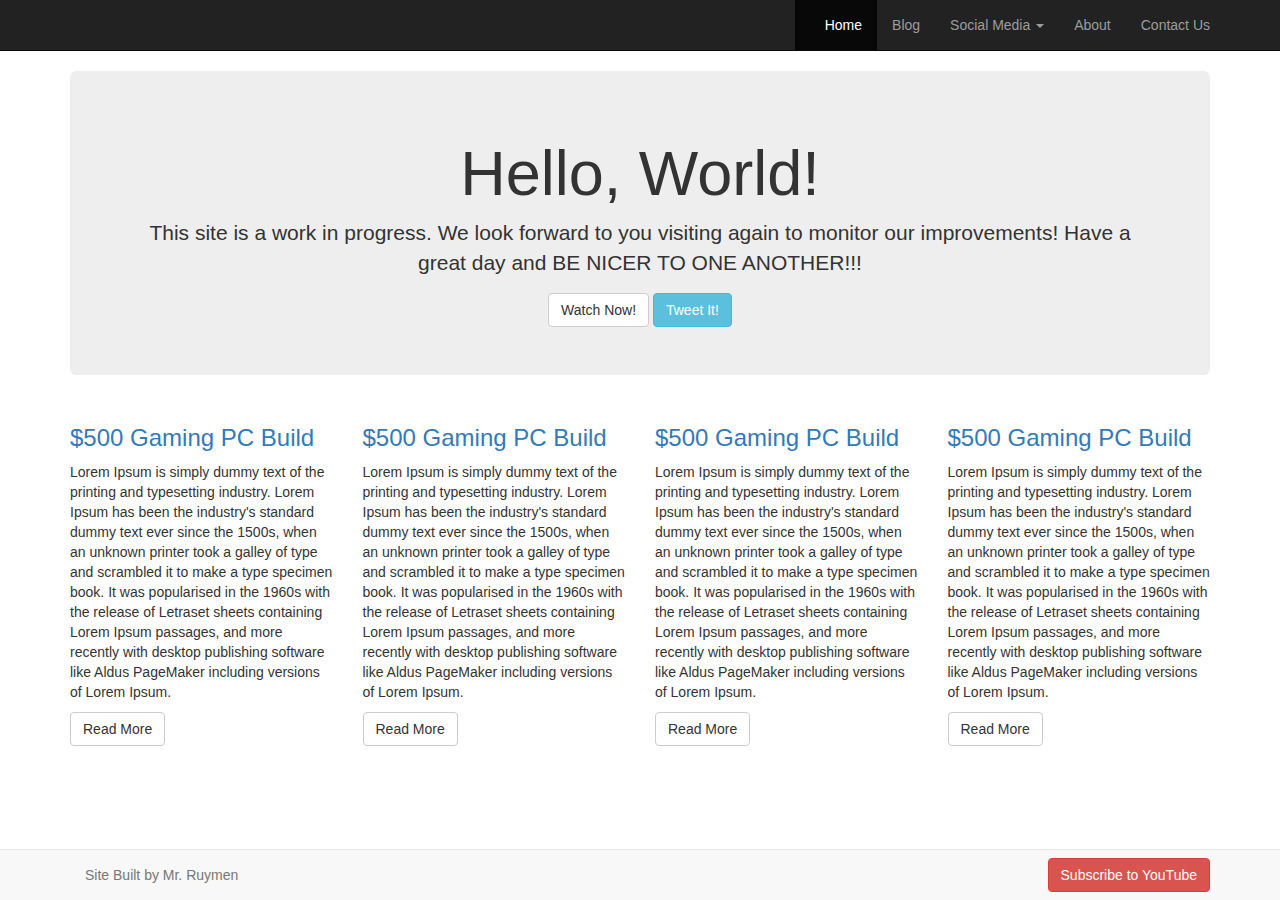
==== index.html @ cfa98581 "original upload" ====
<!DOCTYPE html>
<html lang="en">
   <head>
      <meta charset="utf-8">
      <meta http-equiv="X-UA-Compatible" content="IE=edge">
      <meta name="viewport" content="width=device-width, initial-scale=1">
      <title>Bootstrap 101 Template</title>
      <link href="css/bootstrap.min.css" rel="stylesheet">
      <link href = "css/styles.css" rel = "stylesheet">
   </head>
   <body>
      <div class = "navbar navbar-inverse navbar-static-top">
            <div class = "container">
                  <a href = "#" class ="navbar-brand"eduCREATE</a>

                  <button class = "navbar-toggle" data-toggle = "collapse" data-target = ".navHeaderCollapse">
                     <span class = "icon-bar"></span>
                     <span class = "icon-bar"></span>
                     <span class = "icon-bar"></span>
                  </button>

                  <div class = "collapse navbar-collapse navHeaderCollapse">

                        <ul class = "nav navbar-nav navbar-right">
                           
                              <li class = "active"><a href="#">Home</a></li>
                              <li><a href="#">Blog</a></li>
                              <li class = "dropdown">
                                    <a href="#" class = "dropdown-toggle" data-toggle = "dropdown">Social Media <b class ="caret"></b></a>

                                       <ul class = "dropdown-menu">
                                          <li><a href="#">Twitter</a></li>
                                          <li><a href="#">Facebook</a></li>
                                          <li><a href="#">Google+</a></li>
                                          <li><a href="#">Instagram</a></li>

                                       </ul>
                              </li>
                              <li><a href="#">About</a></li>
                              <li><a href="#contact" data-toggle = "modal">Contact Us</a></li>

                              

                        </ul>
                     
                  </div>


            </div>
     </div>
 
     <div class = "container">
        
         <div class = "jumbotron text-center">
            
            <h1>Hello, World!</h1>
               
               <p>This site is a work in progress.  We look forward to you visiting again to monitor our improvements!  Have a great day and BE NICER TO ONE ANOTHER!!!</p>

               <a class = "btn btn-default">Watch Now!</a>
               <a class = "btn btn-info">Tweet It!</a>

         </div>

     </div>

     <div class = "container">
        
         <div class = "row">

            <div class = "col-md-3">

               <h3><a href="#">$500 Gaming PC Build</a></h3>
               <p>Lorem Ipsum is simply dummy text of the printing and typesetting industry. Lorem Ipsum has been the industry's standard dummy text ever since the 1500s, when an unknown printer took a galley of type and scrambled it to make a type specimen book. It was popularised in the 1960s with the release of Letraset sheets containing Lorem Ipsum passages, and more recently with desktop publishing software like Aldus PageMaker including versions of Lorem Ipsum.</p>
               <a href="#" class = "btn btn-default">Read More</a>

            </div>
      

            <div class = "col-md-3">

               <h3><a href="#">$500 Gaming PC Build</a></h3>
               <p>Lorem Ipsum is simply dummy text of the printing and typesetting industry. Lorem Ipsum has been the industry's standard dummy text ever since the 1500s, when an unknown printer took a galley of type and scrambled it to make a type specimen book. It was popularised in the 1960s with the release of Letraset sheets containing Lorem Ipsum passages, and more recently with desktop publishing software like Aldus PageMaker including versions of Lorem Ipsum.</p>
               <a href="#" class = "btn btn-default">Read More</a>

            </div>
       


            <div class = "col-md-3">

               <h3><a href="#">$500 Gaming PC Build</a></h3>
               <p>Lorem Ipsum is simply dummy text of the printing and typesetting industry. Lorem Ipsum has been the industry's standard dummy text ever since the 1500s, when an unknown printer took a galley of type and scrambled it to make a type specimen book. It was popularised in the 1960s with the release of Letraset sheets containing Lorem Ipsum passages, and more recently with desktop publishing software like Aldus PageMaker including versions of Lorem Ipsum.</p>
               <a href="#" class = "btn btn-default">Read More</a>

            </div>
         

            <div class = "col-md-3">

               <h3><a href="#">$500 Gaming PC Build</a></h3>
               <p>Lorem Ipsum is simply dummy text of the printing and typesetting industry. Lorem Ipsum has been the industry's standard dummy text ever since the 1500s, when an unknown printer took a galley of type and scrambled it to make a type specimen book. It was popularised in the 1960s with the release of Letraset sheets containing Lorem Ipsum passages, and more recently with desktop publishing software like Aldus PageMaker including versions of Lorem Ipsum.</p>
               <a href="#" class = "btn btn-default">Read More</a>

            </div>

         </div>


     </div>

     <div class = "navbar navbar-default navbar-fixed-bottom">
               
               <div class = "container">
                  
                  <p class = "navbar-text pull-left">Site Built by Mr. Ruymen</p>
                  <a href = "#" class = "navbar-btn btn-danger btn pull-right">Subscribe to YouTube</a>
               </div>


      </div>

      <div class ="modal fade" id = "contact" role = "dialog">
         <div class = "modal-dialog">
            <div class = "modal-content">
               
            <form class = "form-horizontal">

                  <div class = "modal-header">
                      <h4>Contact Tech Support</h4>
                  </div>
                   <div class = "modal-body">
                  
                        <div class = "form-group">
                           
                           <label for = "contact-name" class = "col-lg-2 control-label">Name:</label>
                           <div class = "col-lg-10">
                              
                           <input type = "text" class = "form-control" id = "contact-name" placeholder = "Full Name">

                           </div>

                        </div>

                         <div class = "form-group">
                           
                           <label for = "contact-email" class = "col-lg-2 control-label">Email:</label>
                           <div class = "col-lg-10">
                              
                           <input type = "email" class = "form-control" id = "contact-email" placeholder = "you@example.com">

                           </div>

                        </div>


                         <div class = "form-group">
                           
                           <label for = "contact-message" class = "col-lg-2 control-label">Message:</label>
                           <div class = "col-lg-10">
                              
                           <textarea class = "form-control" rows = 8></textarea>

                           </div>

                        </div>

                  </div>

                  



                  <div class = "modal-footer">
                        <a class = "btn btn-default" data-dismiss = "modal">Close</a> 
                        <button class = "btn btn-primary" type = "submit">Send</button>
                  </div>


               </form>
            </div>
         </div>

      </div>
      <script src="https://ajax.googleapis.com/ajax/libs/jquery/1.11.0/jquery.min.js"></script>
      <script src="js/bootstrap.min.js"></script>


   </body>
</html>
---- css/styles.css ----
body{

	margin-bottom: 80px;

}

.page-header {

	margin-top:0;
}

.panel-body{

	padding-top:0;
}

.featuredImg{

	margin-bottom: 15px;
}
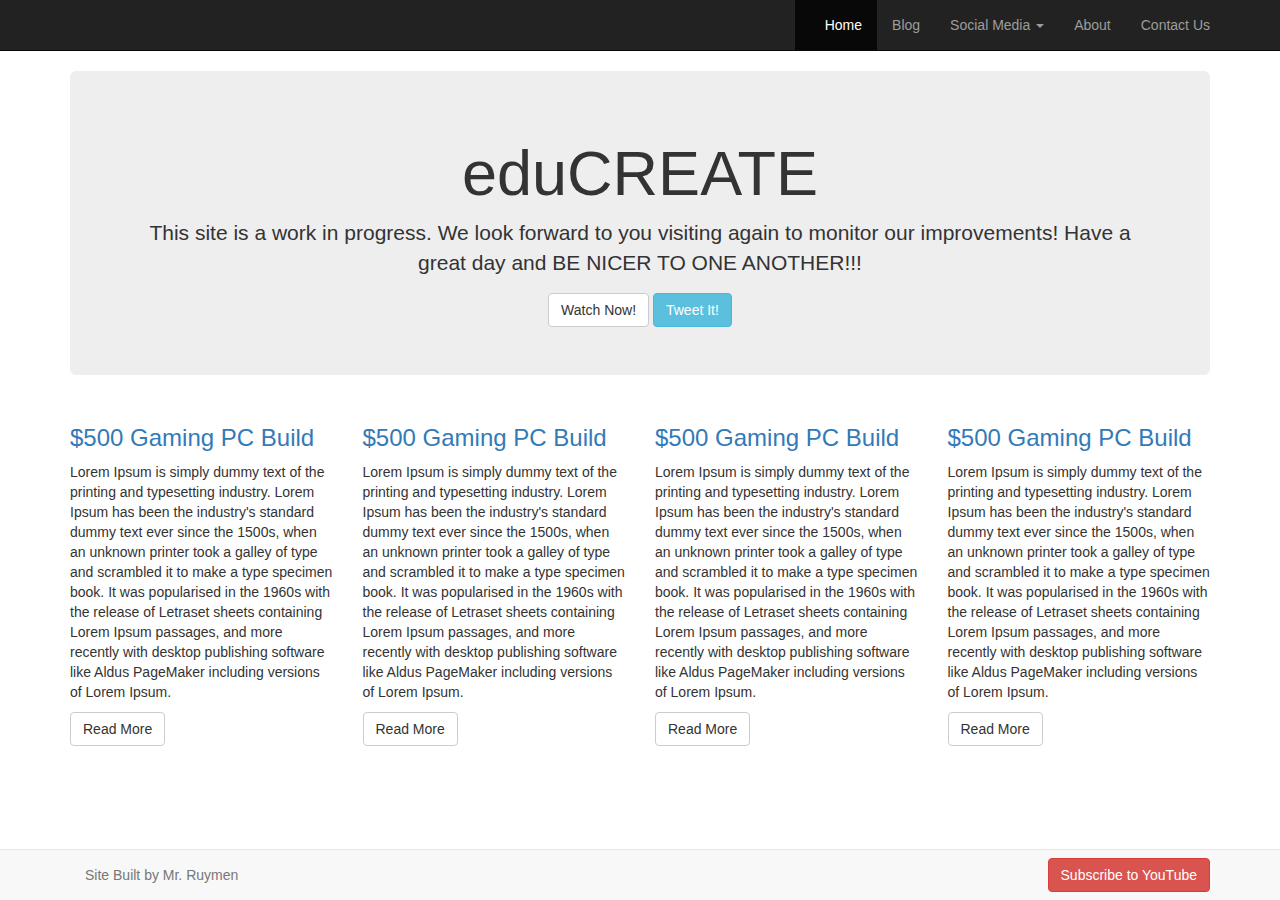
==== commit 556ffd09: "update jumbotron" ====
--- a/index.html
+++ b/index.html
@@ -53,7 +53,7 @@
         
          <div class = "jumbotron text-center">
             
-            <h1>Hello, World!</h1>
+            <h1>eduCREATE</h1>
                
                <p>This site is a work in progress.  We look forward to you visiting again to monitor our improvements!  Have a great day and BE NICER TO ONE ANOTHER!!!</p>
 
